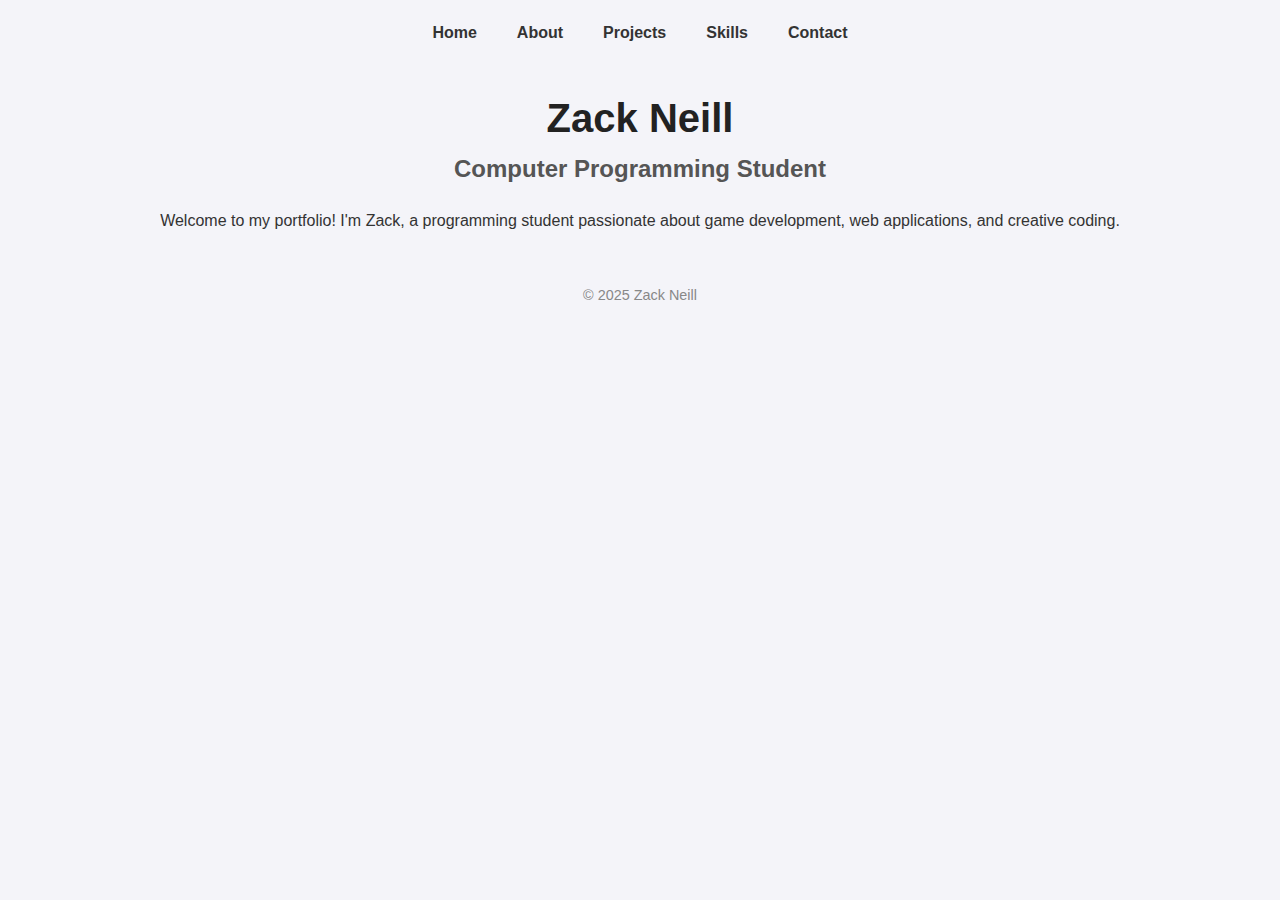
==== index.html @ 950d3e77 "Initial commit - personal portfolio site" ====
<!DOCTYPE html>
<html lang="en">
<head>
    <meta charset="UTF-8">
    <meta name="viewport" content="width=device-width, initial-scale=1.0">
    <title>Zack Neill | Portfolio</title>
    <link rel="stylesheet" href="css/style.css">
</head>
<body>
    
    <nav>
        <ul>
            <li><a href="index.html">Home</a></li>
            <li><a href="about.html">About</a></li>
            <li><a href="projects.html">Projects</a></li>
            <li><a href="skills.html">Skills</a></li>
            <li><a href="contact.html">Contact</a></li>
        </ul>
    </nav>

    <header>
        <h1>Zack Neill</h1>
        <h2>Computer Programming Student</h2>
        <p>Welcome to my portfolio! I'm Zack, a programming student passionate about game development, web applications, and creative coding.</p>
    </header>

    <footer>
        <p>&copy; 2025 Zack Neill</p>
    </footer>

    <script src="js/script.js"></script>
</body>
</html>
---- css/style.css ----
/* General reset for consistency */
* {
    margin: 0;
    padding: 0;
    box-sizing: border-box;
}

body {
    font-family: Arial, Helvetica, sans-serif;
    line-height: 1.6;
    background-color: #f4f4f9;
    color: #333;
    padding: 20px;
}

nav ul {
    list-style: none;
    display: flex;
    justify-content: center;
    margin-bottom: 20px;
}

nav ul li {
    margin: 0 10px;
}

nav ul li a {
    text-decoration: none;
    color: #333;
    font-weight: bold;
    padding: 5px 10px;
    transition: color 0.3s ease-in-out;
}

nav ul li a:hover {
    color: #0066cc;
}

header {
    text-align: center;
    margin-top: 40px;
}

header h1 {
    font-size: 2.5rem;
    color: #222;
}

header h2 {
    font-size: 1.5rem;
    margin-bottom: 20px;
    color: #555;
}

footer {
    text-align: center;
    margin-top: 50px;
    font-size: 0.9rem;
    color: #888;
}
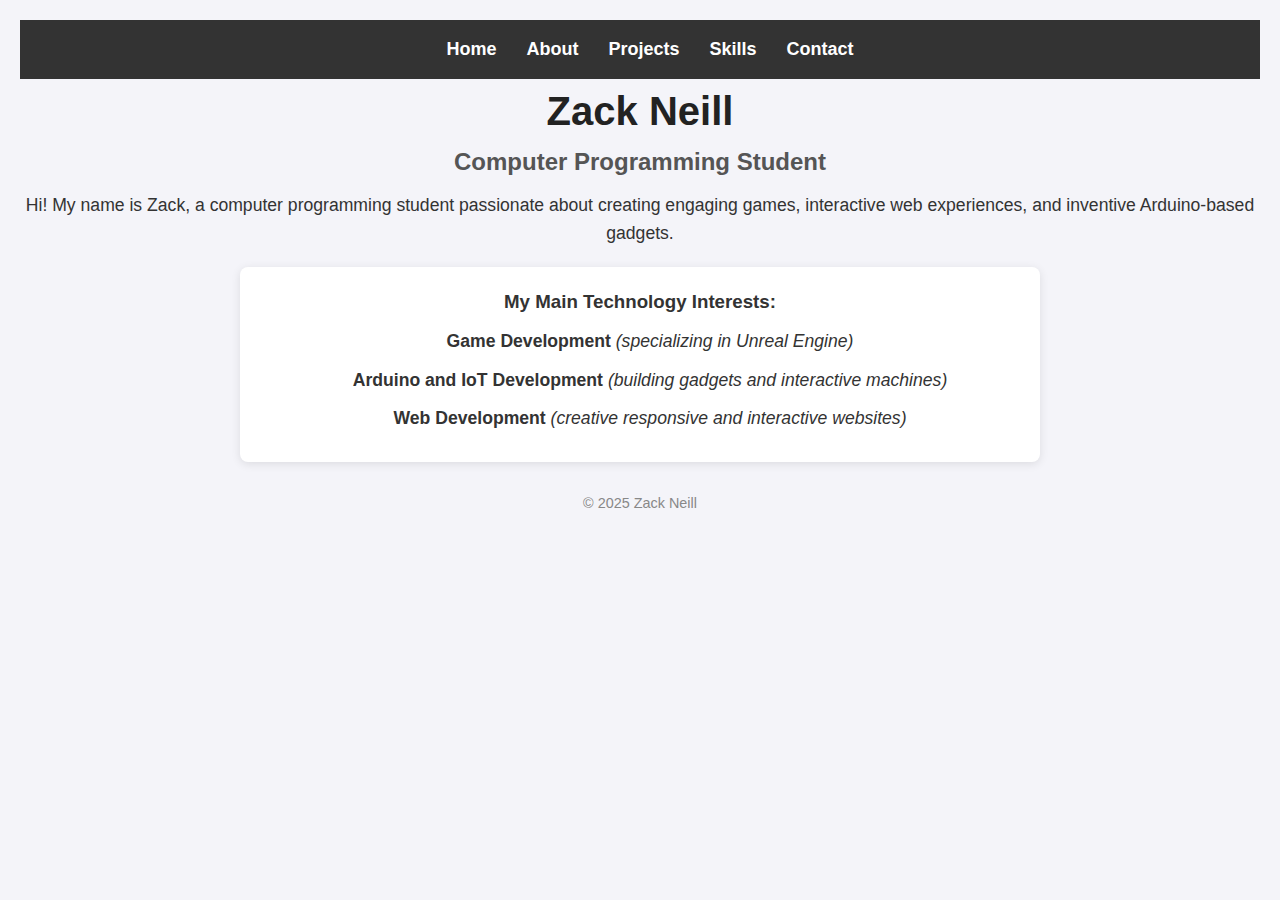
==== commit f2cfb5c6: "Updated all pages with current and correct information, implemented a form with formspree.com, as we" ====
--- a/index.html
+++ b/index.html
@@ -7,7 +7,7 @@
     <link rel="stylesheet" href="css/style.css">
 </head>
 <body>
-    
+    <!-- Navigation Menu -->
     <nav>
         <ul>
             <li><a href="index.html">Home</a></li>
@@ -18,16 +18,30 @@
         </ul>
     </nav>
 
+    <!-- Main Introduction Section-->
     <header>
         <h1>Zack Neill</h1>
         <h2>Computer Programming Student</h2>
-        <p>Welcome to my portfolio! I'm Zack, a programming student passionate about game development, web applications, and creative coding.</p>
+        <p>
+            Hi! My name is Zack, a computer programming student passionate about creating engaging games, interactive web experiences, and inventive Arduino-based gadgets.
+        </p>
+
+        <section class="tech-areas">
+            <h3>My Main Technology Interests:</h3>
+            <ul>
+                <li><strong>Game Development</strong> <em>(specializing in Unreal Engine)</em></li>
+                <li><strong>Arduino and IoT Development</strong> <em>(building gadgets and interactive machines)</em></li>
+                <li><strong>Web Development</strong> <em>(creative responsive and interactive websites)</em></li>
+            </ul>
+        </section>
     </header>
 
+    <!-- Footer -->
     <footer>
         <p>&copy; 2025 Zack Neill</p>
     </footer>
 
+    <!-- JavaScript -->
     <script src="js/script.js"></script>
 </body>
 </html>--- a/css/style.css
+++ b/css/style.css
@@ -3,42 +3,50 @@
     margin: 0;
     padding: 0;
     box-sizing: border-box;
+    font-family: Arial, Helvetica, sans-serif;
 }
 
+/* General Page Styles */
 body {
-    font-family: Arial, Helvetica, sans-serif;
-    line-height: 1.6;
     background-color: #f4f4f9;
     color: #333;
+    line-height: 1.6;
     padding: 20px;
+}
+
+/* Navigation Bar */
+nav {
+    background-color: #333;
+    padding: 15px 0;
+    text-align: center;
 }
 
 nav ul {
     list-style: none;
     display: flex;
     justify-content: center;
-    margin-bottom: 20px;
 }
 
 nav ul li {
-    margin: 0 10px;
+    margin: 0 15px;
 }
 
 nav ul li a {
     text-decoration: none;
-    color: #333;
+    color: white;
+    font-size: 18px;
     font-weight: bold;
-    padding: 5px 10px;
-    transition: color 0.3s ease-in-out;
+    transition: color 0.3s ease;
 }
 
 nav ul li a:hover {
-    color: #0066cc;
+    color: #4da8da;
 }
 
+/* Header Styling */
 header {
     text-align: center;
-    margin-top: 40px;
+    margin-top: 40px 0;
 }
 
 header h1 {
@@ -48,13 +56,114 @@
 
 header h2 {
     font-size: 1.5rem;
-    margin-bottom: 20px;
     color: #555;
 }
 
+header p {
+    font-size: 1.1rem;
+    margin-top: 10px;
+}
+
+/* Section Styling */
+section {
+    background: white;
+    padding: 20px;
+    margin: 20px auto;
+    max-width: 800px;
+    border-radius: 8px;
+    box-shadow: 0px 2px 10px rgba(0, 0, 0, 0.1);
+}
+
+/* Project Cards */
+.project {
+    border: 2px solid #ddd;
+    padding: 15px;
+    margin-bottom: 15px;
+    border-radius: 5px;
+    background-color: #fff;
+}
+
+.project h2 a {
+    color: #0066cc;
+    text-decoration: none;
+}
+
+.project h2 a:hover {
+    text-decoration: underline;
+}
+
+/* Skills List */
+ul {
+    list-style: none;
+    padding-left: 20px;
+}
+
+ul li {
+    margin: 10px 0;
+    font-size: 1.1rem;
+}
+
+/* Contact Form */
+form {
+    display: flex;
+    flex-direction: column;
+    gap: 10px;
+}
+
+form label {
+    font-weight: bold;
+}
+
+form input, form textarea {
+    width: 100%;
+    padding: 10px;
+    border: 1px solid #ccc;
+    border-radius: 5px;
+}
+
+button {
+    background-color: #0066cc;
+    color: white;
+    border: none;
+    padding: 10px;
+    font-size: 16px;
+    border-radius: 5px;
+    cursor: pointer;
+    transition: background 0.3s;
+}
+
+button:hover {
+    background-color: #004499;
+}
+
+/* Footer */
 footer {
     text-align: center;
-    margin-top: 50px;
+    margin-top: 30px;
     font-size: 0.9rem;
     color: #888;
+}
+
+/* Responsive Styles */
+@media (max-width: 600px) {
+    nav ul {
+        flex-direction: column;
+        align-items: center;
+    }
+
+    nav ul li {
+        margin: 5px 0;
+    }
+
+    header h1 {
+        font-size: 2rem;
+    }
+
+    header h2 {
+        font-size: 1.2rem;
+    }
+
+    body {
+        padding: 10px;
+    }
 }